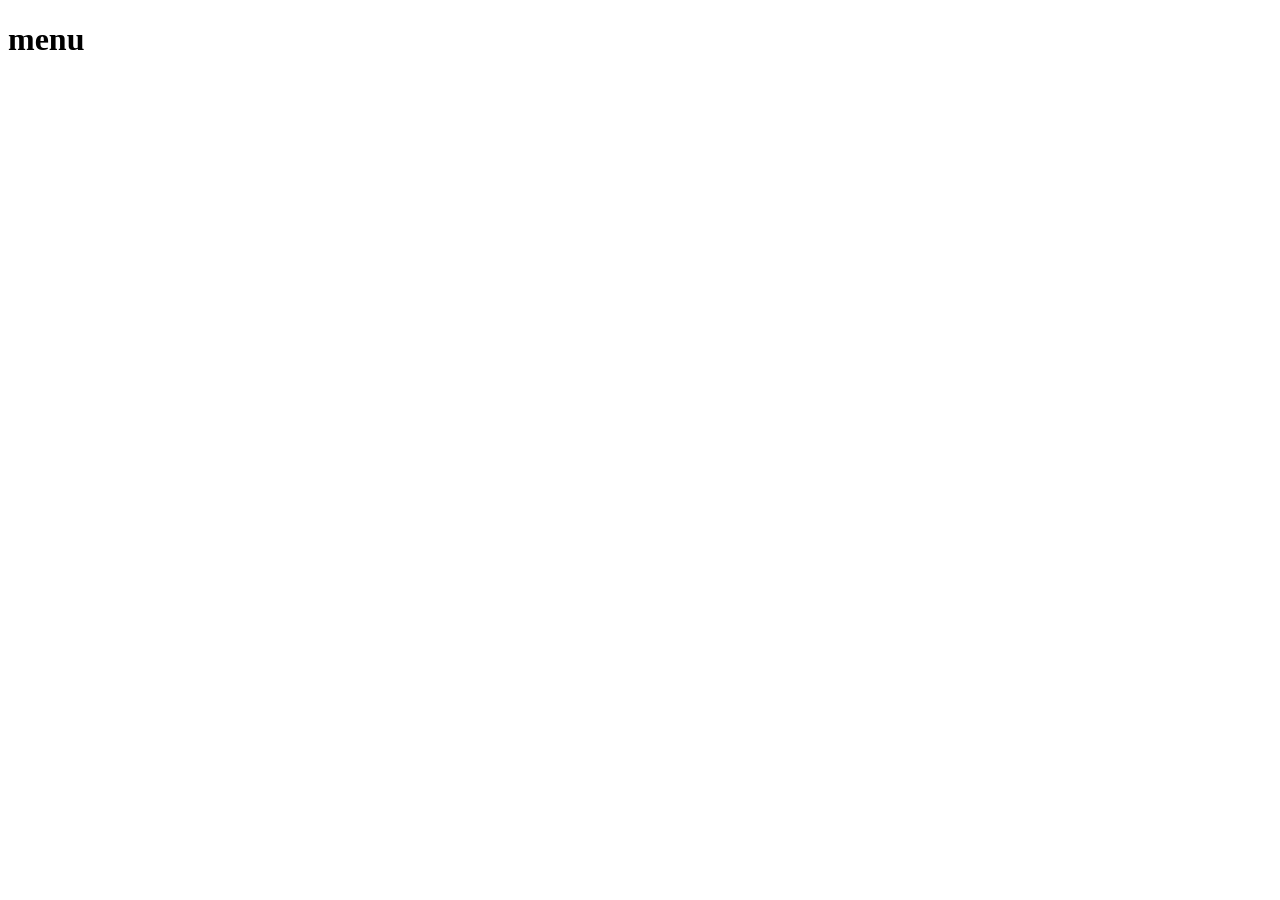
==== menu.html @ ff4bf3dc "creacion index e historia" ====
<!DOCTYPE html>
<html lang="en">
<head>
    <meta charset="UTF-8">
    <meta name="viewport" content="width=device-width, initial-scale=1.0">
    <title>menu</title>
</head>
<body>
    <h1>menu</h1>
</body>
</html>
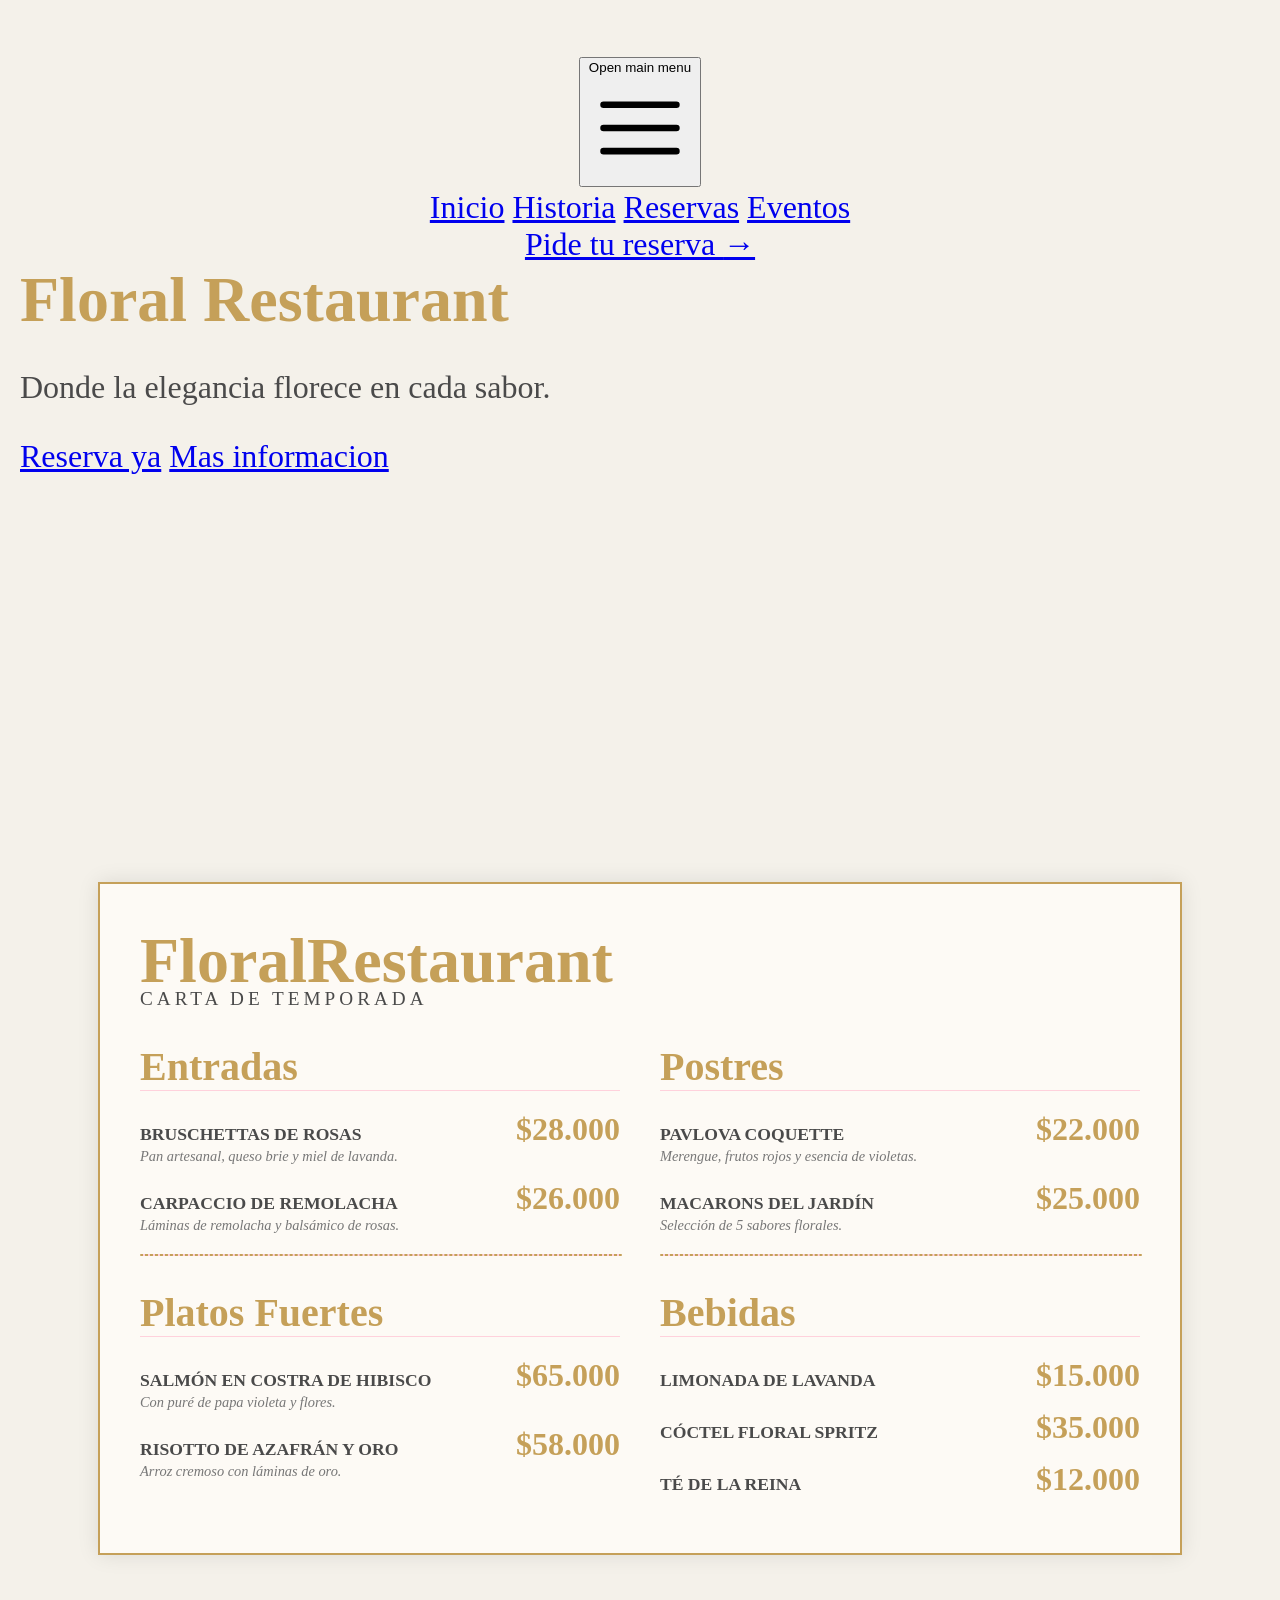
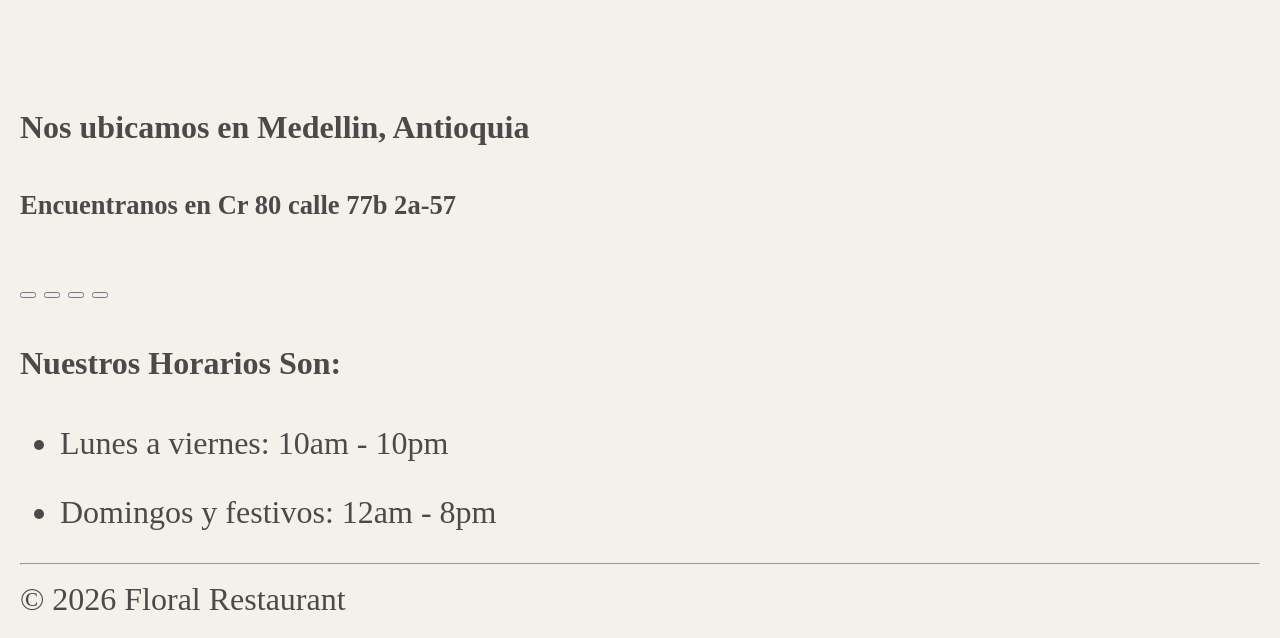
==== commit 36bb0ebf: "Contenido Menu" ====
--- a/menu.html
+++ b/menu.html
@@ -1,11 +1,407 @@
 <!DOCTYPE html>
 <html lang="en">
+
 <head>
     <meta charset="UTF-8">
     <meta name="viewport" content="width=device-width, initial-scale=1.0">
-    <title>menu</title>
+    <link rel="stylesheet" href="css/styles.css">
+    <link rel="stylesheet"
+        href="https://demos.creative-tim.com/notus-js/assets/vendor/@fortawesome/fontawesome-free/css/all.min.css">
+    <script src="https://cdn.jsdelivr.net/npm/@tailwindcss/browser@4"></script>
+    <title>Inicio</title>
+    <style>
+        :root {
+            --oro: #c5a059;
+            --rosa-pastel: #ffd1dc;
+            --crema: #fdfaf5;
+            --texto: #4a4a4a;
+        }
+
+        body {
+            background-color: #f4f1ea; /* Fondo tipo papel antiguo */
+            font-family: 'Playfair Display', serif;
+            color: var(--texto);
+            margin: 0;
+            padding: 20px;
+        }
+
+        .menu-container {
+            max-width: 1000px;
+            margin: 0 auto;
+            background-color: var(--crema);
+            border: 2px solid var(--oro);
+            padding: 40px;
+            box-shadow: 0 0 20px rgba(0,0,0,0.1);
+            position: relative;
+        }
+
+        /* Adorno de esquina */
+        .menu-container::before {
+            
+            position: absolute;
+            top: 10px;
+            left: 10px;
+            font-size: 24px;
+        }
+
+        header {
+            text-align: center;
+           
+        }
+
+        h1 {
+            font-family: 'Pinyon Script', cursive;
+            font-size: 4rem;
+            color: var(--oro);
+            margin: 0;
+        }
+
+        .subtitle {
+            text-transform: uppercase;
+            letter-spacing: 4px;
+            font-size: 1.2rem;
+            margin-top: -10px;
+        }
+
+        .menu-grid {
+            display: grid;
+            grid-template-columns: 1fr 1fr;
+            gap: 40px;
+        }
+
+        section h2 {
+            font-family: 'Pinyon Script', cursive;
+            font-size: 2.5rem;
+            color: var(--oro);
+            border-bottom: 1px solid var(--rosa-pastel);
+            margin-bottom: 20px;
+        }
+
+        .menu-item {
+            display: flex;
+            justify-content: space-between;
+            align-items: baseline;
+            margin-bottom: 15px;
+        }
+
+        .item-info {
+            flex: 1;
+        }
+
+        .item-name {
+            font-weight: bold;
+            font-size: 1.1rem;
+            text-transform: uppercase;
+        }
+
+        .item-description {
+            font-size: 0.9rem;
+            font-style: italic;
+            color: #777;
+            display: block;
+        }
+
+        .item-price {
+            font-weight: bold;
+            color: var(--oro);
+            margin-left: 10px;
+        }
+
+        .image-placeholder {
+            width: 100%;
+            height: 20%;
+            background-color: var(--rosa-pastel);
+            margin: 20px 0;
+            display: flex;
+            align-items: center;
+            justify-content: center;
+            border-radius: 10px;
+            border: 1px dashed var(--oro);
+            color: white;
+            font-style: italic;
+        }
+
+        @media (max-width: 768px) {
+            .menu-grid {
+                grid-template-columns: 1fr;
+            }
+        }
+    </style>
 </head>
-<body>
-    <h1>menu</h1>
+
+<body class="bg-white">
+    <!-- Include this script tag or install `@tailwindplus/elements` via npm: -->
+    <!-- <script src="https://cdn.jsdelivr.net/npm/@tailwindplus/elements@1" type="module"></script> -->
+    <div class="bg-white">
+        <header class="absolute inset-x-0 top-0 z-50">
+            <nav aria-label="Global" class="flex items-center justify-between p-6 lg:px-8">
+                <div class="flex lg:flex-1">
+                    <a href="#" class="icon">
+                        <ion-icon name="rose"></ion-icon>
+                    </a>
+                </div>
+                <div class="flex lg:hidden">
+                    <button type="button" command="show-modal" commandfor="mobile-menu"
+                        class="-m-2.5 inline-flex items-center justify-center rounded-md p-2.5 text-white">
+                        <span class="sr-only">Open main menu</span>
+                        <svg viewBox="0 0 24 24" fill="none" stroke="currentColor" stroke-width="1.5" data-slot="icon"
+                            aria-hidden="true" class="size-6">
+                            <path d="M3.75 6.75h16.5M3.75 12h16.5m-16.5 5.25h16.5" stroke-linecap="round"
+                                stroke-linejoin="round" />
+                        </svg>
+                    </button>
+                </div>
+                <div class="hidden lg:flex lg:gap-x-12">
+                    <a href="index.html"
+                        class="text-xl font-semibold text-white/80 hover:text-white transition duration-300">Inicio</a>
+                    <a href="historia.html"
+                        class="text-xl font-semibold text-white/80 hover:text-white transition duration-300">Historia</a>
+                    <a href="reservas.html"
+                        class="text-xl font-semibold text-white/80 hover:text-white transition duration-300">Reservas</a>
+                    <a href="eventos.html"
+                        class="text-xl font-semibold text-white/80 hover:text-white transition duration-300">Eventos</a>
+                </div>
+                <div class="hidden lg:flex lg:flex-1 lg:justify-end">
+                    <a href="#" class="text-xl font-semibold text-white"> Pide tu reserva <span
+                            aria-hidden="true">&rarr;</span></a>
+                </div>
+            </nav>
+            <el-dialog>
+                <dialog id="mobile-menu" class="backdrop:bg-transparent lg:hidden">
+                    <div tabindex="0" class="fixed inset-0 focus:outline-none">
+                        <el-dialog-panel
+                            class="fixed inset-y-0 right-0 z-50 w-full overflow-y-auto bg-white p-6 sm:max-w-sm sm:ring-1 sm:ring-gray-900/10">
+                            <div class="flex items-center justify-between">
+                                <a href="#" class="icon">
+                                    <ion-icon name="rose"></ion-icon>
+                                </a>
+                                <button type="button" command="close" commandfor="mobile-menu"
+                                    class="-m-2.5 rounded-md p-2.5 text-gray-700">
+                                    <span class="sr-only">Close menu</span>
+                                    <svg viewBox="0 0 24 24" fill="none" stroke="currentColor" stroke-width="1.5"
+                                        data-slot="icon" aria-hidden="true" class="size-6">
+                                        <path d="M6 18 18 6M6 6l12 12" stroke-linecap="round" stroke-linejoin="round" />
+                                    </svg>
+                                </button>
+                            </div>
+                            <div class="mt-6 flow-root">
+                                <div class="-my-6 divide-y divide-gray-500/10">
+                                    <div class="space-y-2 py-6">
+                                        <a href="#"
+                                            class="-mx-3 block rounded-lg px-3 py-2 text-base/7 font-semibold text-black/80 hover:text-black transition duration-300">Historia</a>
+                                        <a href="./menu.html"
+                                            class="-mx-3 block rounded-lg px-3 py-2 text-base/7 font-semibold text-black/80 hover:text-black transition duration-300">Menú</a>
+                                        <a href="#"
+                                            class="-mx-3 block rounded-lg px-3 py-2 text-base/7 font-semibold text-black/80 hover:text-black transition duration-300">Reservas</a>
+                                        <a href="#"
+                                            class="-mx-3 block rounded-lg px-3 py-2 text-base/7 font-semibold text-black/80 hover:text-black transition duration-300">Eventos</a>
+                                    </div>
+                                </div>
+                            </div>
+                        </el-dialog-panel>
+                    </div>
+                </dialog>
+            </el-dialog>
+        </header>
+
+        <div class="relative isolate px-6 pt-14 lg:px-8">
+            <div
+                class="absolute inset-0 bg-[url('./img/banner.jpg')] bg-cover bg-center h-128 flex items-center justify-center">
+                <!-- Nombre -->
+                <div class="text-center">
+                    <h1
+                        class="relative z-10 text-5xl font-Times New Roman tracking-tight text-balance text-white sm:text-7xl">
+                        Floral Restaurant</h1>
+                    <p class="relative z-10 mt-8 text-lg font-medium text-pretty text-white sm:text-xl/8">Donde la
+                        elegancia florece en cada sabor.</p>
+                    <div class="relative z-10 mt-10 flex items-center justify-center gap-x-35">
+                        <a href="#"
+                            class="relative z-20 text-5l font-semibold text-white/85 hover:text-white transition duration-300">Reserva
+                            ya</a>
+                        <a href="#"
+                            class="relative z-20 text-5l font-semibold text-white/85 hover:text-white transition duration-300">Mas
+                            informacion</a>
+                    </div>
+                </div>
+                <div class="absolute inset-0 bg-black/75"></div>
+            </div>
+
+            <!-- </section> -->
+            <div aria-hidden="true"
+                class="absolute inset-x-0 top-[calc(100%-13rem)] -z-10 transform-gpu overflow-hidden blur-3xl sm:top-[calc(100%-30rem)]">
+                <div style="clip-path: polygon(74.1% 44.1%, 100% 61.6%, 97.5% 26.9%, 85.5% 0.1%, 80.7% 2%, 72.5% 32.5%, 60.2% 62.4%, 52.4% 68.1%, 47.5% 58.3%, 45.2% 34.5%, 27.5% 76.7%, 0.1% 64.9%, 17.9% 100%, 27.6% 76.8%, 76.1% 97.7%, 74.1% 44.1%)"
+                    class="relative left-[calc(50%+3rem)] aspect-1155/678 w-144.5 -translate-x-1/2 bg-linear-to-tr from-[#ff80b5] to-[#9089fc] opacity-30 sm:left-[calc(50%+36rem)] sm:w-288.75">
+                </div>
+            </div>
+        </div>
+    </div>
+    <br><br><br><br><br><br><br><br><br><br><br>
+
+    <main>
+        <div class="menu-container">
+            
+                <h1>FloralRestaurant</h1>
+                <div class="subtitle">Carta de Temporada</div>
+        
+
+            <div class="menu-grid">
+                <div class="column">
+                    <section>
+                        <h2>Entradas</h2>
+                        <div class="menu-item">
+                            <div class="item-info">
+                                <span class="item-name">Bruschettas de Rosas</span>
+                                <span class="item-description">Pan artesanal, queso brie y miel de lavanda.</span>
+                            </div>
+                            <span class="item-price">$28.000</span>
+                        </div>
+                        <div class="menu-item">
+                            <div class="item-info">
+                                <span class="item-name">Carpaccio de Remolacha</span>
+                                <span class="item-description">Láminas de remolacha y balsámico de rosas.</span>
+                            </div>
+                            <span class="item-price">$26.000</span>
+                        </div>
+
+                        <div class="image-placeholder">
+                            <img src="./img/descarga.jpg" alt="">
+                        </div>
+
+                        <h2>Platos Fuertes</h2>
+                        <div class="menu-item">
+                            <div class="item-info">
+                                <span class="item-name">Salmón en Costra de Hibisco</span>
+                                <span class="item-description">Con puré de papa violeta y flores.</span>
+                            </div>
+                            <span class="item-price">$65.000</span>
+                        </div>
+                        <div class="menu-item">
+                            <div class="item-info">
+                                <span class="item-name">Risotto de Azafrán y Oro</span>
+                                <span class="item-description">Arroz cremoso con láminas de oro.</span>
+                            </div>
+                            <span class="item-price">$58.000</span>
+                        </div>
+                    </section>
+                </div>
+
+                <div class="column">
+                    <section>
+                        <h2>Postres</h2>
+                        <div class="menu-item">
+                            <div class="item-info">
+                                <span class="item-name">Pavlova Coquette</span>
+                                <span class="item-description">Merengue, frutos rojos y esencia de violetas.</span>
+                            </div>
+                            <span class="item-price">$22.000</span>
+                        </div>
+                        <div class="menu-item">
+                            <div class="item-info">
+                                <span class="item-name">Macarons del Jardín</span>
+                                <span class="item-description">Selección de 5 sabores florales.</span>
+                            </div>
+                            <span class="item-price">$25.000</span>
+                        </div>
+
+                        <div class="image-placeholder">
+                           <img src="img/Cheesecake Factory Cheesecake - TremBom.jpg
+                           " alt="" height="20%">
+                        </div>
+
+                        <h2>Bebidas</h2>
+                        <div class="menu-item">
+                            <div class="item-info">
+                                <span class="item-name">Limonada de Lavanda</span>
+                            </div>
+                            <span class="item-price">$15.000</span>
+                        </div>
+                        <div class="menu-item">
+                            <div class="item-info">
+                                <span class="item-name">Cóctel Floral Spritz</span>
+                            </div>
+                            <span class="item-price">$35.000</span>
+                        </div>
+                        <div class="menu-item">
+                            <div class="item-info">
+                                <span class="item-name">Té de la Reina</span>
+                            </div>
+                            <span class="item-price">$12.000</span>
+                        </div>
+                    </section>
+                </div>
+            </div>
+        </div>
+    </main>
+
+<br><br><br>
+
+
+    <!-- Footer -->
+
+
+    <footer class="bg-[#b8860b] pt-8 pb-6 ">
+        <div class="container mx-auto px-4">
+            <div class="flex flex-wrap text-left lg:text-left">
+                <div class="w-full lg:w-6/12 px-4">
+                    <h4 class="text-3xl fonat-semibold text-white">Nos ubicamos en Medellin, Antioquia</h4>
+                    <h5 class="text-lg mt-0 mb-2 text-white">
+                        Encuentranos en Cr 80 calle 77b 2a-57
+                    </h5>
+                    <div class="mt-6 lg:mb-0 mb-6">
+                        <button
+                            class="bg-white text-[#b8860b] shadow-lg font-normal h-10 w-10 items-center justify-center align-center rounded-full outline-none focus:outline-none mr-2"
+                            type="button">
+                            <i class="fab fa-twitter"></i>
+                        </button>
+                        <button
+                            class="bg-white text-[#b8860b] shadow-lg font-normal h-10 w-10 items-center justify-center align-center rounded-full outline-none focus:outline-none mr-2"
+                            type="button">
+                            <i class="fab fa-facebook-square"></i>
+                        </button>
+                        <button
+                            class="bg-white text-[#b8860b] shadow-lg font-normal h-10 w-10 items-center justify-center align-center rounded-full outline-none focus:outline-none mr-2"
+                            type="button">
+                            <i class="fab fa-instagram"></i>
+                        </button>
+                        <button
+                            class="bg-white text-[#b8860b] shadow-lg font-normal h-10 w-10 items-center justify-center align-center rounded-full outline-none focus:outline-none mr-2"
+                            type="button">
+                            <i class="fab fa-whatsapp"></i>
+                        </button>
+                    </div>
+                </div>
+                <div class="w-full lg:w-6/12 px-4">
+                    <div class="flex flex-wrap items-top mb-6">
+                        <div class="w-full lg:w-5/12 px-4 ml-auto">
+                            <h4 class="text-3xl text-white font-semibold ">Nuestros Horarios Son:</h4>
+                            <ul class="list-unstyled">
+                                <li>
+                                    <p class="text-white/80 hover:text-white font-semibold block pb-2 text-xl">Lunes
+                                        a viernes: 10am - 10pm</p>
+                                </li>
+                                <li>
+                                    <p class="text-white/80 hover:text-white font-semibold block pb-2 text-xl">
+                                        Domingos y festivos: 12am - 8pm</p>
+                                </li>
+                            </ul>
+                        </div>
+                    </div>
+                </div>
+            </div>
+        </div>
+        <hr class="my-6 border-white">
+        <div class="flex flex-wrap items-center md:justify-between justify-center">
+            <div class="w-full md:w-4/12 px-4 mx-auto text-center">
+                <div class="text-sm text-white font-semibold py-1">
+                    © 2026<a class="text-white"> Floral Restaurant
+                </div>
+            </div>
+        </div>
+        </div>
+    </footer>
+    </div>
+    <script type="module" src="https://unpkg.com/ionicons@7.1.0/dist/ionicons/ionicons.esm.js"></script>
+    <script nomodule src="https://unpkg.com/ionicons@7.1.0/dist/ionicons/ionicons.js"></script>
 </body>
+
 </html>
--- a/css/styles.css
+++ b/css/styles.css
@@ -0,0 +1,15 @@
+body{
+    font-family: 'Times New Roman', Times, serif;
+    background-color: #D8C5D3;
+    font-size: 32px;
+}
+
+.icon{
+    color: #7FADA4;
+    font-size: 32px;
+    display: inline-block;
+}
+
+.icon::hover{
+    color: white;
+}
